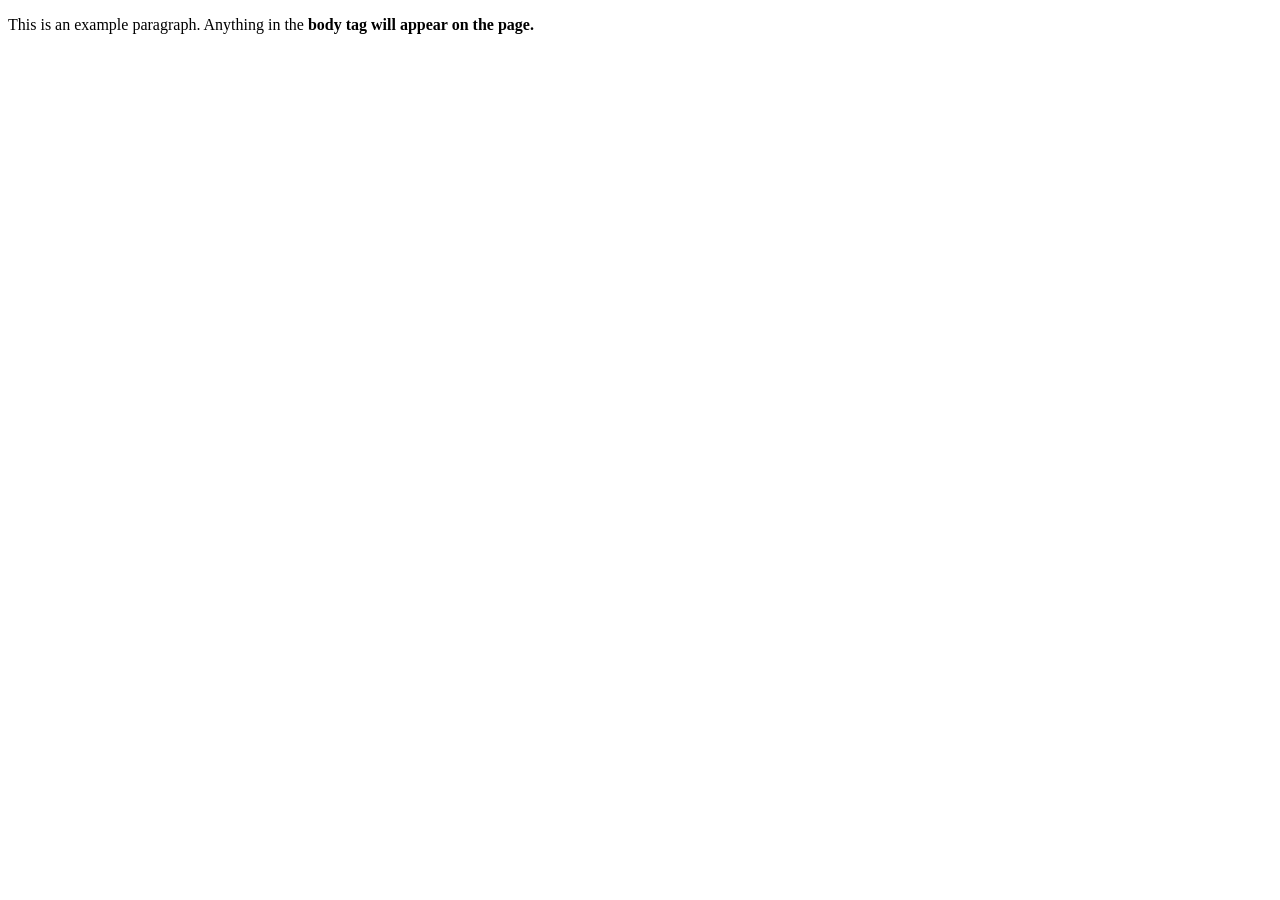
==== index.html @ 7d8bbbea "Initial web page" ====
<!doctype html> <html>
	<head>
		<title>This is the title of the webpage!</title>
		<link rel="stylesheet" type="text/css" href="styles.css">
	</head>
 <body>
	 <p>This is an example paragraph. Anything in the <strong>body</
	strong> tag will appear on the page.</p>
 </body>
 	<footer>
 	</footer>
 </html>
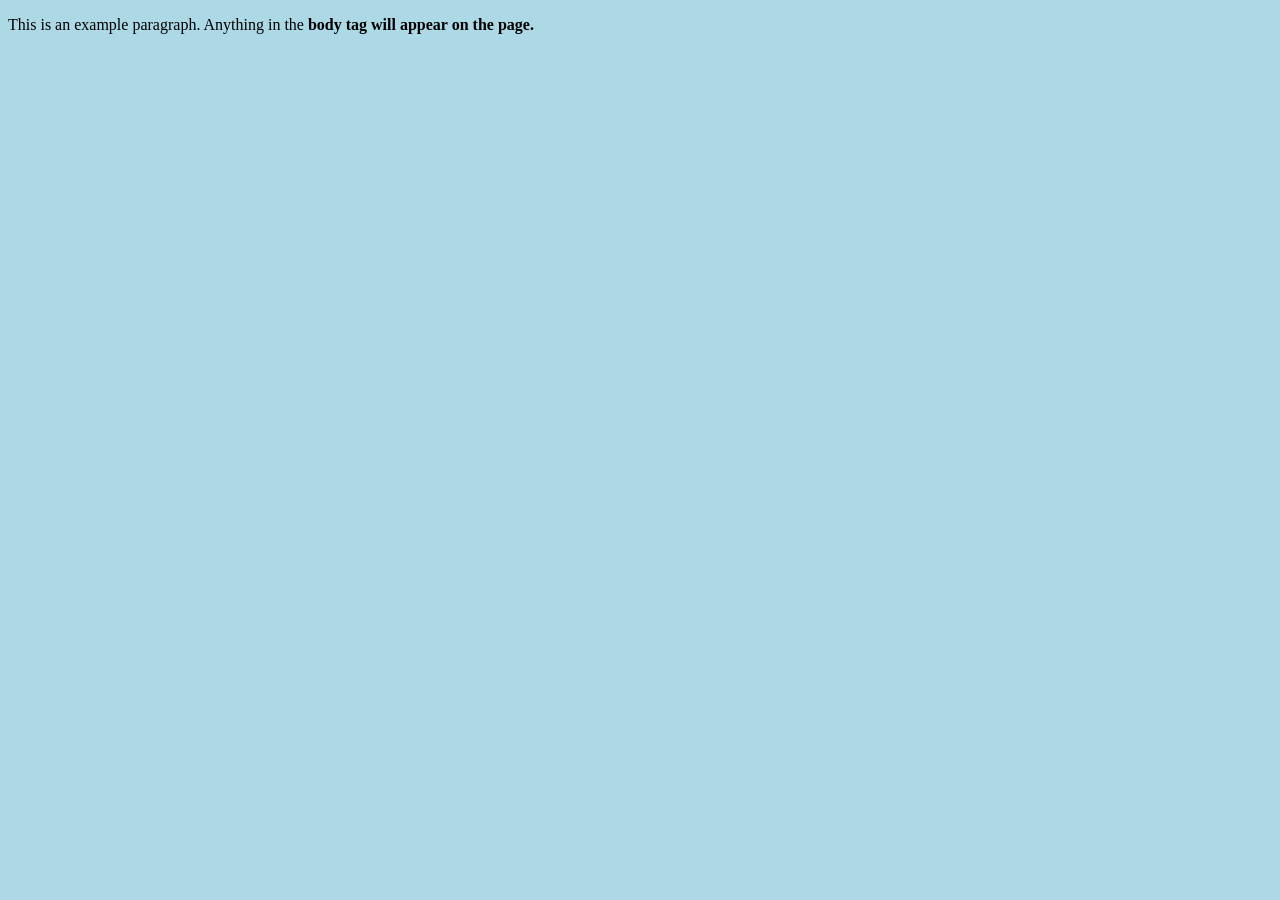
==== commit 7a72e115: "Initial web page" ====
--- a/index.html
+++ b/index.html
@@ -1,12 +1,12 @@
 <!doctype html> <html>
-	<head>
-		<title>This is the title of the webpage!</title>
-		<link rel="stylesheet" type="text/css" href="styles.css">
-	</head>
- <body>
-	 <p>This is an example paragraph. Anything in the <strong>body</
-	strong> tag will appear on the page.</p>
- </body>
- 	<footer>
- 	</footer>
- </html>+  <head>
+  <title>This is the title of the webpage!</title>
+  <link rel="stylesheet" type="text/css" href="styles.css">
+  </head>
+<body>
+  <p>This is an example paragraph. Anything in the <strong>body</
+  strong> tag will appear on the page.</p>
+  </body>
+<footer>
+</footer>
+</html>
--- a/styles.css
+++ b/styles.css
@@ -0,0 +1,3 @@
+body {
+    background-color: #ADD8E6; /* Azul clarito */
+}
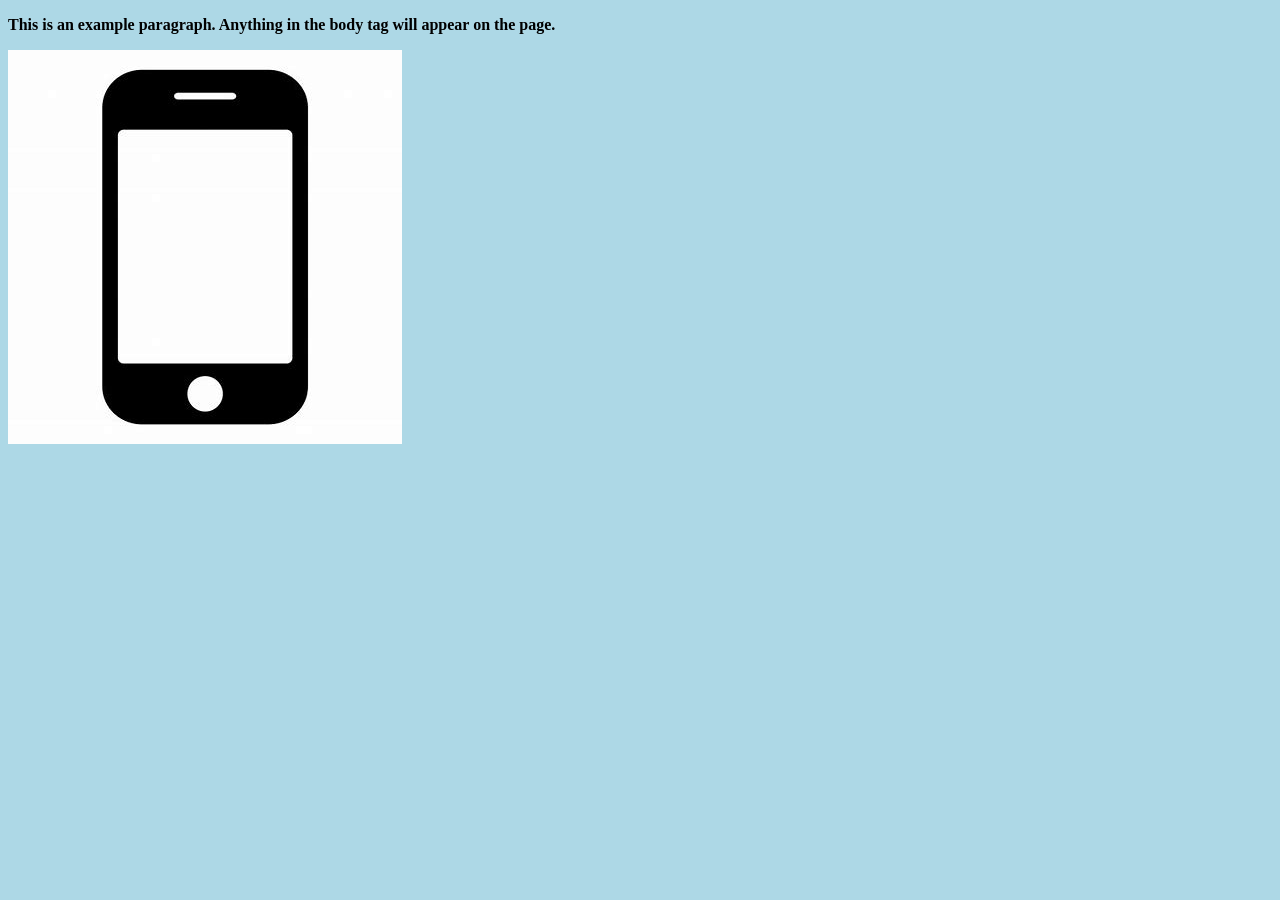
==== commit c8802233: "Added first image" ====
--- a/index.html
+++ b/index.html
@@ -6,6 +6,8 @@
 <body>
   <p>This is an example paragraph. Anything in the <strong>body</
   strong> tag will appear on the page.</p>
+  <img src="foto.jpg" alt="Image description">
+  
   </body>
 <footer>
 </footer>
--- a/styles.css
+++ b/styles.css
@@ -1,3 +1,5 @@
 body {
-    background-color: #ADD8E6; /* Azul clarito */
+    background-color: #add8e6; 
+    font-weight: bold; 
+    color: #000000; 
 }
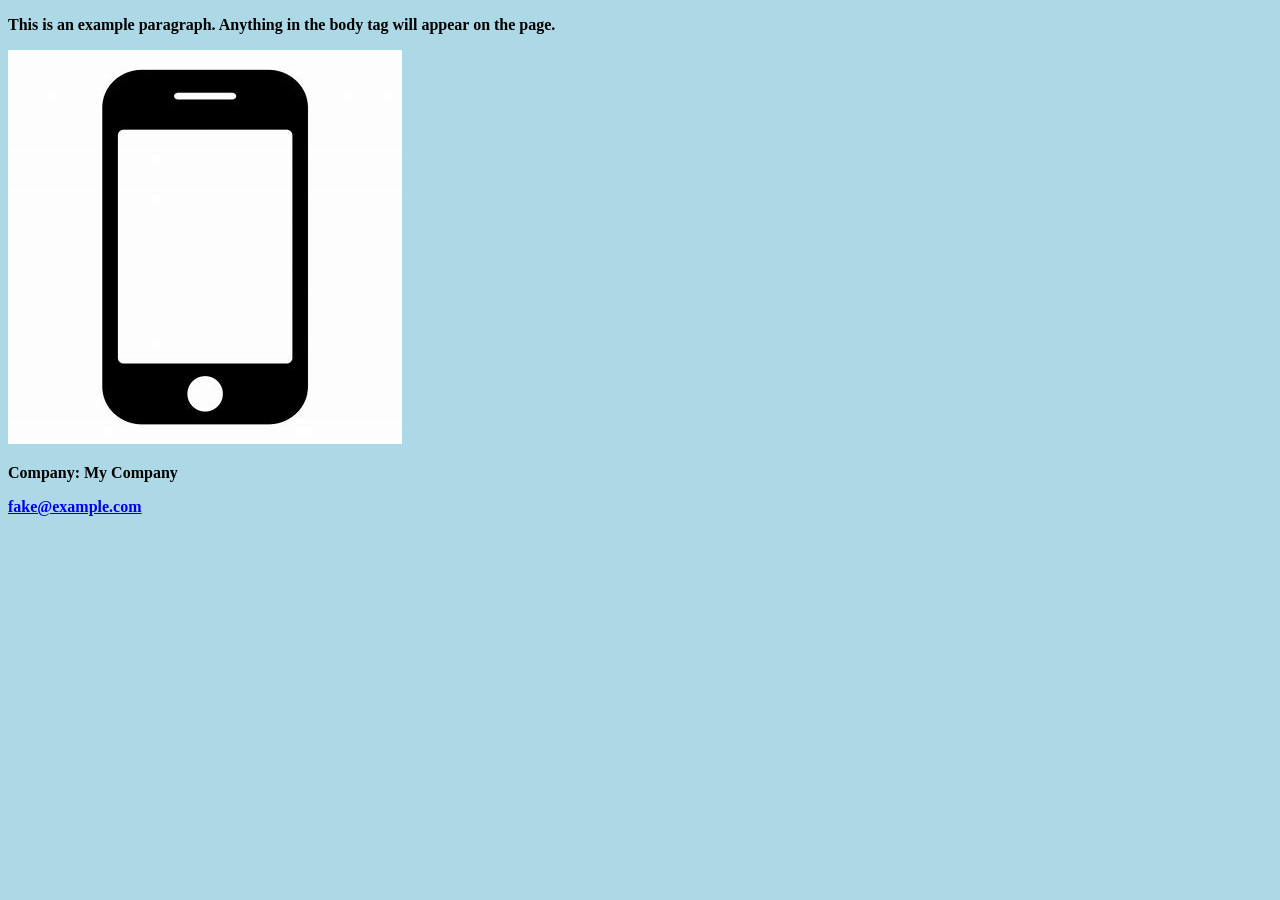
==== commit f7621be0: "Contact information" ====
--- a/index.html
+++ b/index.html
@@ -10,5 +10,7 @@
   
   </body>
 <footer>
+	<p>Company: My Company</p>
+	<p><a href="mailto:fake@example.com">fake@example.com</a></p>
 </footer>
 </html>
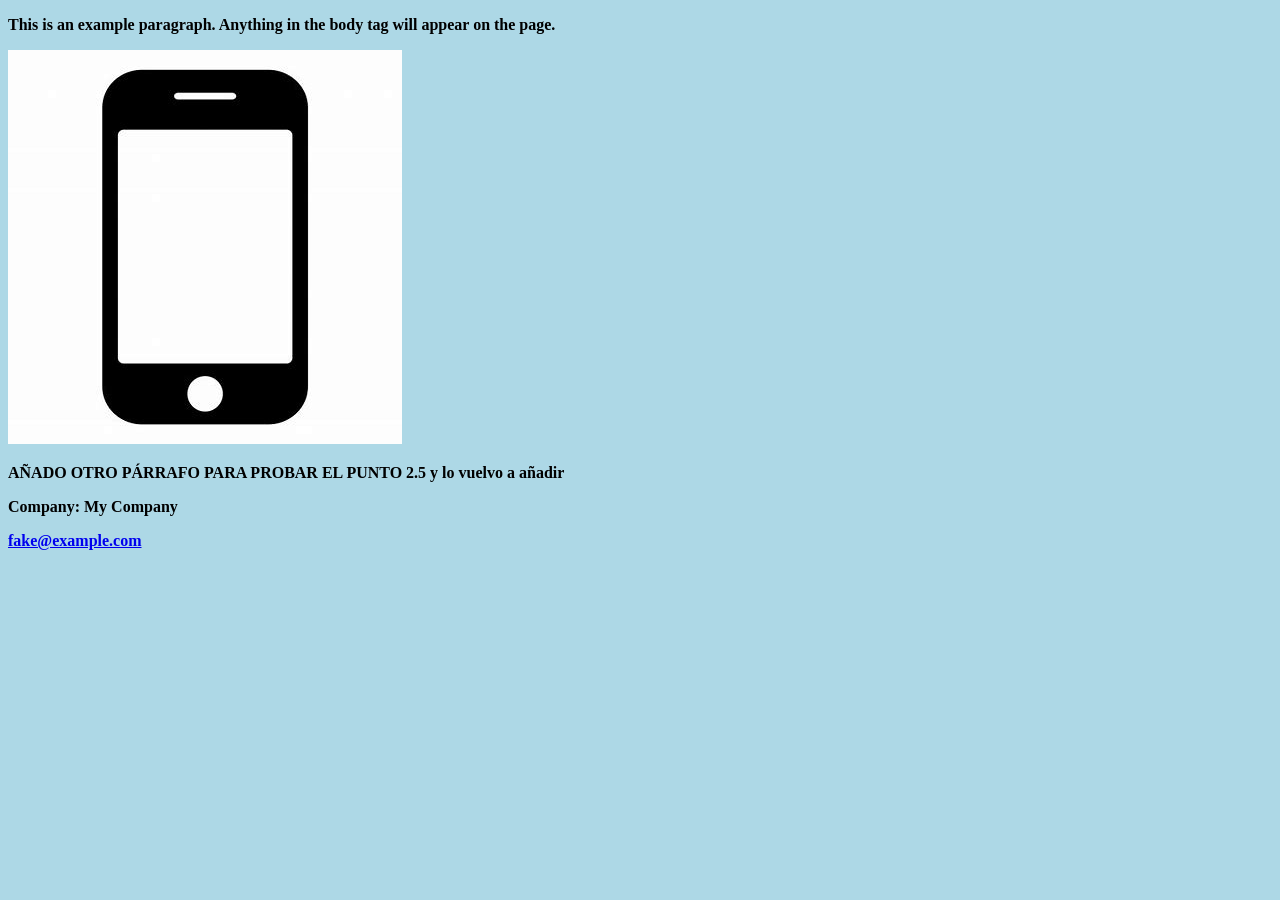
==== commit d0a580d6: "Creando y resolviendo conflictos" ====
--- a/index.html
+++ b/index.html
@@ -7,6 +7,7 @@
   <p>This is an example paragraph. Anything in the <strong>body</
   strong> tag will appear on the page.</p>
   <img src="foto.jpg" alt="Image description">
+  <p>AÑADO OTRO PÁRRAFO PARA PROBAR EL PUNTO 2.5 y lo vuelvo a añadir</p>
   
   </body>
 <footer>
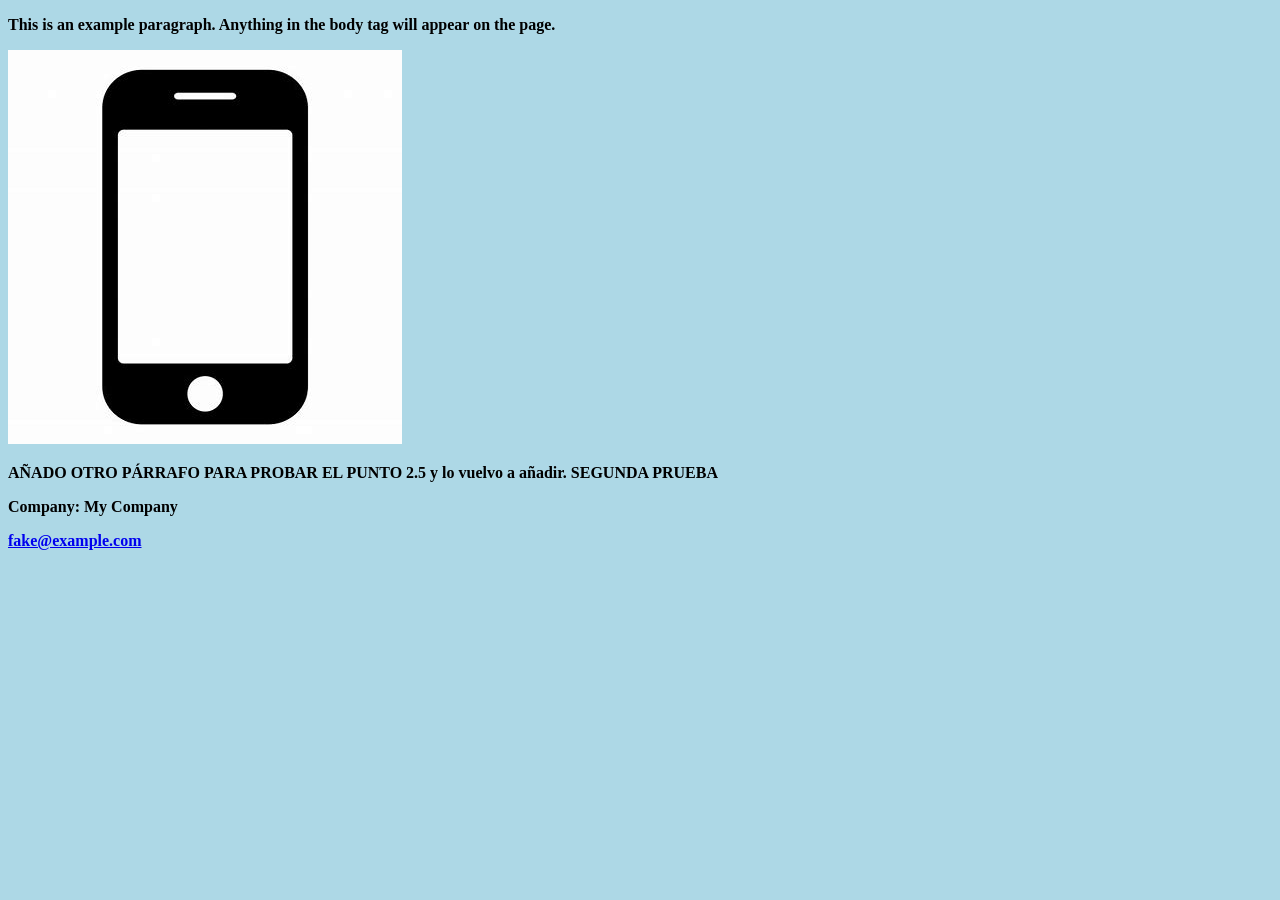
==== commit abf02f5c: "Creando conflictos por segunda vez" ====
--- a/index.html
+++ b/index.html
@@ -7,7 +7,7 @@
   <p>This is an example paragraph. Anything in the <strong>body</
   strong> tag will appear on the page.</p>
   <img src="foto.jpg" alt="Image description">
-  <p>AÑADO OTRO PÁRRAFO PARA PROBAR EL PUNTO 2.5 y lo vuelvo a añadir</p>
+  <p>AÑADO OTRO PÁRRAFO PARA PROBAR EL PUNTO 2.5 y lo vuelvo a añadir. SEGUNDA PRUEBA</p>
   
   </body>
 <footer>
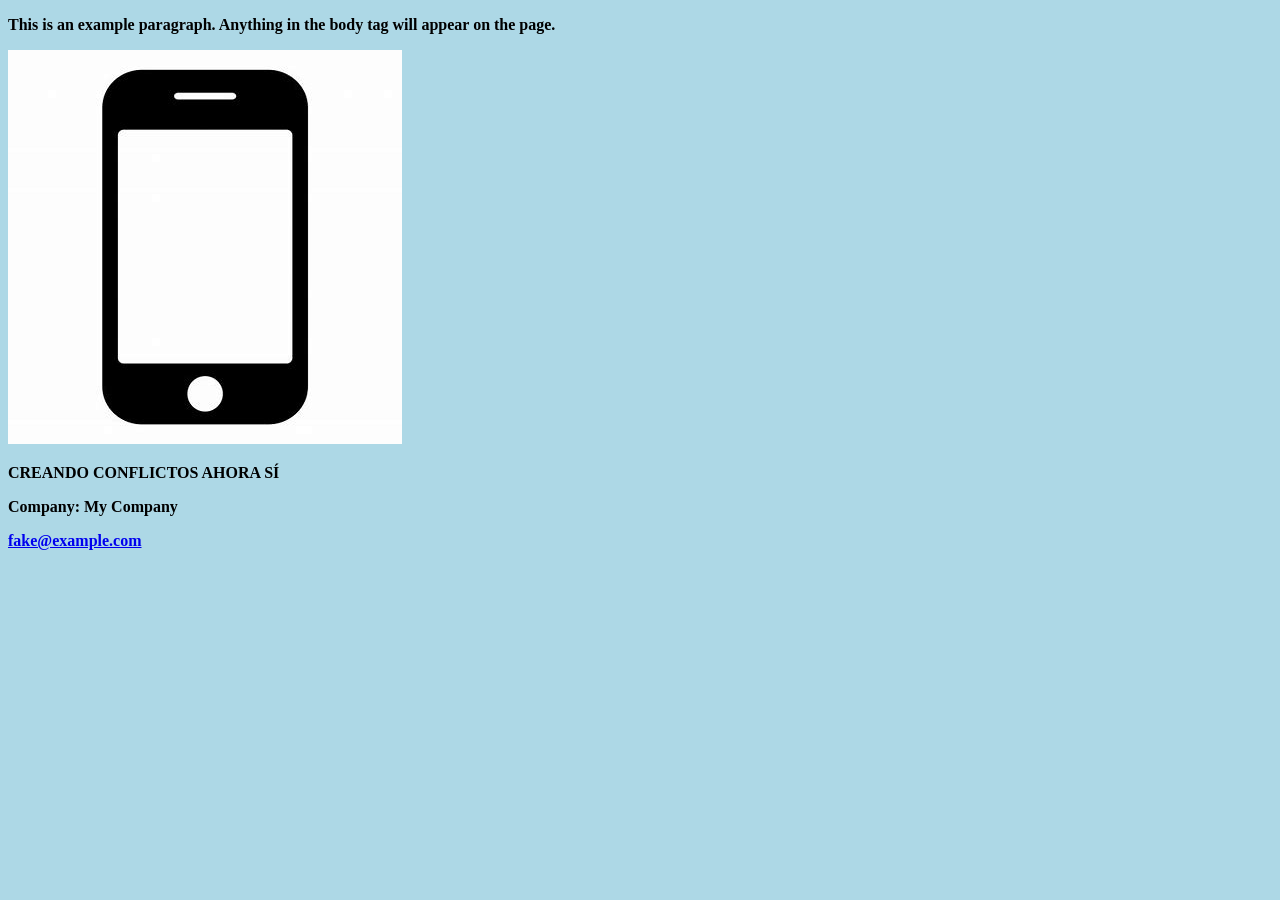
==== commit 9ca1eeb5: "Actualizando index.html desde home para crear conflictos" ====
--- a/index.html
+++ b/index.html
@@ -7,7 +7,7 @@
   <p>This is an example paragraph. Anything in the <strong>body</
   strong> tag will appear on the page.</p>
   <img src="foto.jpg" alt="Image description">
-  <p>AÑADO OTRO PÁRRAFO PARA PROBAR EL PUNTO 2.5 y lo vuelvo a añadir. SEGUNDA PRUEBA</p>
+  <p> CREANDO CONFLICTOS AHORA SÍ </p>	
   
   </body>
 <footer>
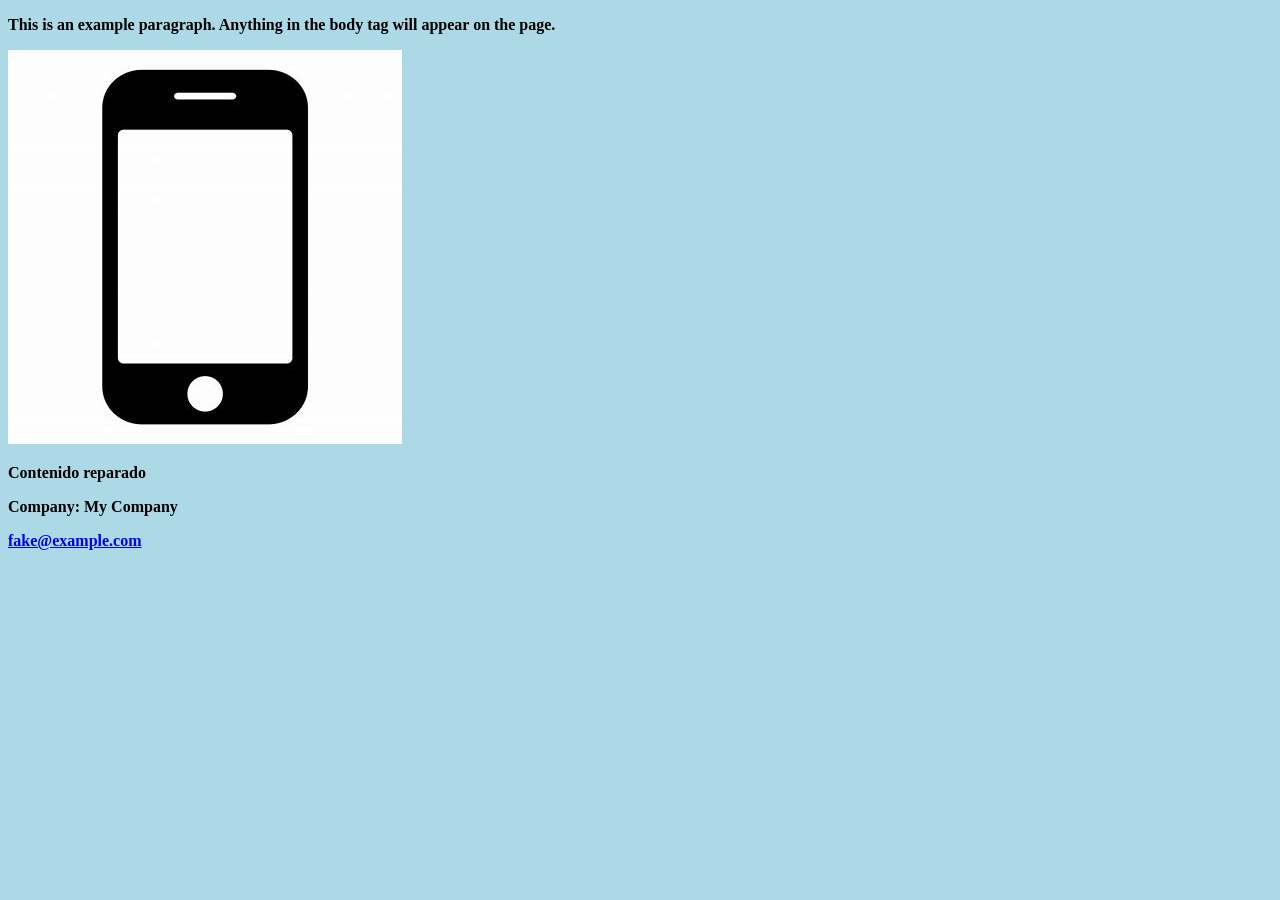
==== commit 7d11ac3d: "Conflicto resuelto" ====
--- a/index.html
+++ b/index.html
@@ -7,7 +7,7 @@
   <p>This is an example paragraph. Anything in the <strong>body</
   strong> tag will appear on the page.</p>
   <img src="foto.jpg" alt="Image description">
-  <p> CREANDO CONFLICTOS AHORA SÍ </p>	
+	<p>Contenido reparado</p>
   
   </body>
 <footer>
